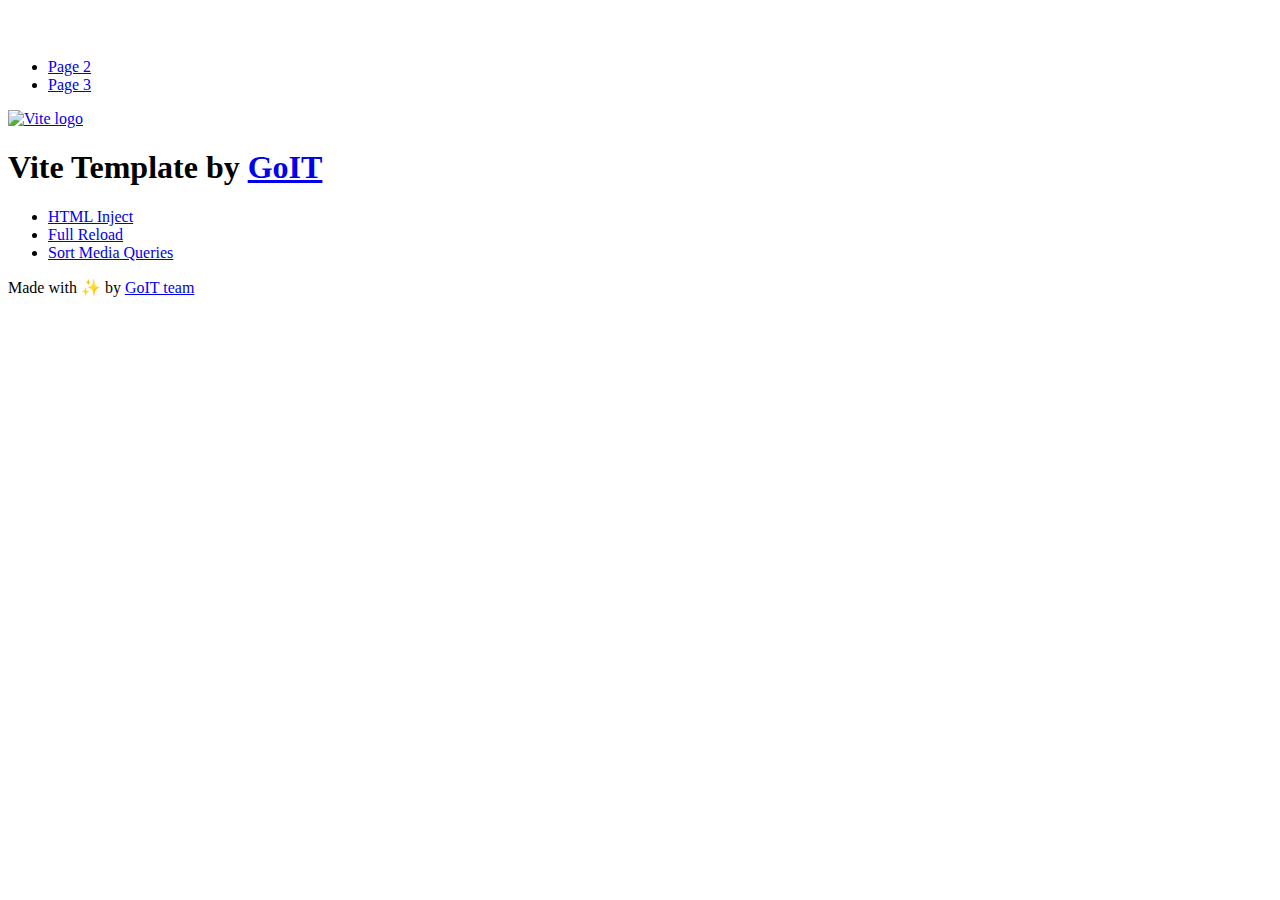
==== index.html @ 3ab5ea14 "Deploying to gh-pages from @ VKarpina/goit-js-hw-09@7610dbd34069483c1affd558f7ac59d56271c96c 🚀" ====
<!DOCTYPE html>
<html lang="en">
  <head>
    <meta charset="UTF-8" />
    <link rel="icon" type="image/svg+xml" href="/vanilla-app-template/favicon.svg" />
    <meta name="viewport" content="width=device-width, initial-scale=1.0" />
    <title>Vanilla App Template</title>
    <script type="module" crossorigin src="/vanilla-app-template/index.js"></script>
    <link rel="stylesheet" crossorigin href="/vanilla-app-template/assets/styles-DvPDDfy5.css">
  </head>
  <body>
    <header class="header">
  <div class="container">
    <nav class="nav">
      <a class="nav-logo" href="./index.html" aria-label="Site logo">
        <svg class="nav-logo-icon" width="100" height="30">
          <use href="/vanilla-app-template/assets/sprite-E8vg0sBb.svg#logo"></use>
        </svg>
      </a>
      <ul class="nav-list">
        <li class="nav-item">
          <a class="nav-link {=$highlight-act}" href="./page-2.html">Page 2</a>
        </li>
        <li class="nav-item">
          <a class="nav-link {=$highlight-curr}" href="./page-3.html">Page 3</a>
        </li>
      </ul>
    </nav>
  </div>
</header>


    <main>
      <!-- Loads the specified .html file -->
      <section class="vite-promo">
  <div class="container">
    <div class="vite-promo-thumb">
      <a
        class="vite-promo-link"
        href="https://vitejs.dev/"
        target="_blank"
        rel="noopener noreferrer"
        aria-label="Link to Vite official website"
        title="Vite.js  build tool"
      >
        <!-- Path to images as from index.html file -->
        <img
          class="pic"
          src="/vanilla-app-template/assets/vite-logo-9o_aqrTe.png"
          alt="Vite logo"
          width="640"
          height="640"
        />
      </a>
    </div>
    <h1 class="main-title">
      <span class="main-title-gradient">Vite</span>
      Template by
      <a
        class="main-title-link"
        href="https://github.com/goitacademy/vanilla-app-template"
        target="_blank"
        rel="noopener noreferrer"
      >
        GoIT
      </a>
    </h1>
  </div>
</section>

      <article class="badges">
  <div class="container">
    <ul class="badges-list">
      <li class="badges-item">
        <a
          class="badges-link"
          href="https://www.npmjs.com/package/vite-plugin-html-inject"
          target="_blank"
          rel="noopener noreferrer"
        >
          HTML Inject
        </a>
      </li>
      <li class="badges-item">
        <a
          class="badges-link"
          href="https://www.npmjs.com/package/vite-plugin-full-reload"
          target="_blank"
          rel="noopener noreferrer"
        >
          Full Reload
        </a>
      </li>
      <li class="badges-item">
        <a
          class="badges-link"
          href="https://www.npmjs.com/package/postcss-sort-media-queries"
          target="_blank"
          rel="noopener noreferrer"
        >
          Sort Media Queries
        </a>
      </li>
    </ul>
  </div>
</article>

    </main>

    <footer class="footer">
  <div class="container">
    <p class="footer-desc">
      Made with ✨ by
      <a
        class="footer-link"
        href="https://goit.global/ua/"
        target="_blank"
        rel="noopener noreferrer"
      >
        GoIT team
      </a>
    </p>
  </div>
</footer>


  </body>
</html>
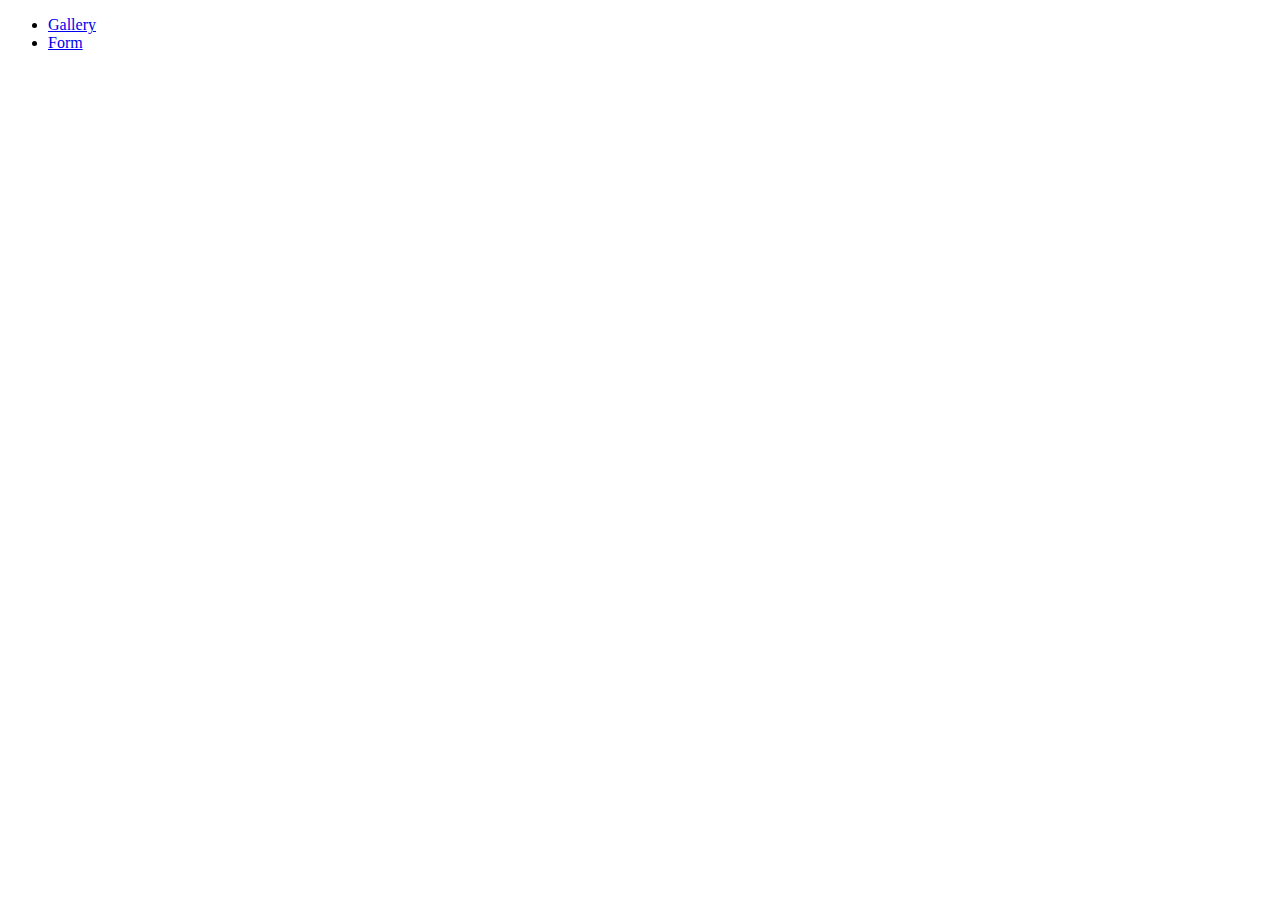
==== commit 2a38db80: "Deploying to gh-pages from @ VKarpina/goit-js-hw-09@38a65f9ad802abe7eebe7ad33265bd7fe76d4650 🚀" ====
--- a/index.html
+++ b/index.html
@@ -2,127 +2,31 @@
 <html lang="en">
   <head>
     <meta charset="UTF-8" />
-    <link rel="icon" type="image/svg+xml" href="/vanilla-app-template/favicon.svg" />
+    <link rel="icon" type="image/svg+xml" href="/goit-js-hw-09/favicon.svg" />
     <meta name="viewport" content="width=device-width, initial-scale=1.0" />
-    <title>Vanilla App Template</title>
-    <script type="module" crossorigin src="/vanilla-app-template/index.js"></script>
-    <link rel="stylesheet" crossorigin href="/vanilla-app-template/assets/styles-DvPDDfy5.css">
+    <title>GOIT-JS-HW-09</title>
+    <link rel="stylesheet" crossorigin href="/goit-js-hw-09/assets/styles-Cm8qgCnN.css">
   </head>
   <body>
-    <header class="header">
-  <div class="container">
-    <nav class="nav">
-      <a class="nav-logo" href="./index.html" aria-label="Site logo">
-        <svg class="nav-logo-icon" width="100" height="30">
-          <use href="/vanilla-app-template/assets/sprite-E8vg0sBb.svg#logo"></use>
-        </svg>
-      </a>
-      <ul class="nav-list">
-        <li class="nav-item">
-          <a class="nav-link {=$highlight-act}" href="./page-2.html">Page 2</a>
-        </li>
-        <li class="nav-item">
-          <a class="nav-link {=$highlight-curr}" href="./page-3.html">Page 3</a>
-        </li>
-      </ul>
-    </nav>
-  </div>
-</header>
-
-
     <main>
-      <!-- Loads the specified .html file -->
-      <section class="vite-promo">
-  <div class="container">
-    <div class="vite-promo-thumb">
-      <a
-        class="vite-promo-link"
-        href="https://vitejs.dev/"
-        target="_blank"
-        rel="noopener noreferrer"
-        aria-label="Link to Vite official website"
-        title="Vite.js  build tool"
-      >
-        <!-- Path to images as from index.html file -->
-        <img
-          class="pic"
-          src="/vanilla-app-template/assets/vite-logo-9o_aqrTe.png"
-          alt="Vite logo"
-          width="640"
-          height="640"
-        />
-      </a>
-    </div>
-    <h1 class="main-title">
-      <span class="main-title-gradient">Vite</span>
-      Template by
-      <a
-        class="main-title-link"
-        href="https://github.com/goitacademy/vanilla-app-template"
-        target="_blank"
-        rel="noopener noreferrer"
-      >
-        GoIT
-      </a>
-    </h1>
-  </div>
-</section>
-
-      <article class="badges">
-  <div class="container">
-    <ul class="badges-list">
-      <li class="badges-item">
-        <a
-          class="badges-link"
-          href="https://www.npmjs.com/package/vite-plugin-html-inject"
-          target="_blank"
-          rel="noopener noreferrer"
-        >
-          HTML Inject
-        </a>
-      </li>
-      <li class="badges-item">
-        <a
-          class="badges-link"
-          href="https://www.npmjs.com/package/vite-plugin-full-reload"
-          target="_blank"
-          rel="noopener noreferrer"
-        >
-          Full Reload
-        </a>
-      </li>
-      <li class="badges-item">
-        <a
-          class="badges-link"
-          href="https://www.npmjs.com/package/postcss-sort-media-queries"
-          target="_blank"
-          rel="noopener noreferrer"
-        >
-          Sort Media Queries
-        </a>
-      </li>
-    </ul>
-  </div>
-</article>
-
+      <div class="container">
+        <div class="main-page">
+          <div class="nav-card">
+            <ul class="nav-list">
+              <li class="nav-item">
+                <a class="nav-link {=$highlight-act}" href="./1-gallery.html"
+                  >Gallery</a
+                >
+              </li>
+              <li class="nav-item">
+                <a class="nav-link {=$highlight-curr}" href="./2-form.html"
+                  >Form</a
+                >
+              </li>
+            </ul>
+          </div>
+        </div>
+      </div>
     </main>
-
-    <footer class="footer">
-  <div class="container">
-    <p class="footer-desc">
-      Made with ✨ by
-      <a
-        class="footer-link"
-        href="https://goit.global/ua/"
-        target="_blank"
-        rel="noopener noreferrer"
-      >
-        GoIT team
-      </a>
-    </p>
-  </div>
-</footer>
-
-
   </body>
 </html>
